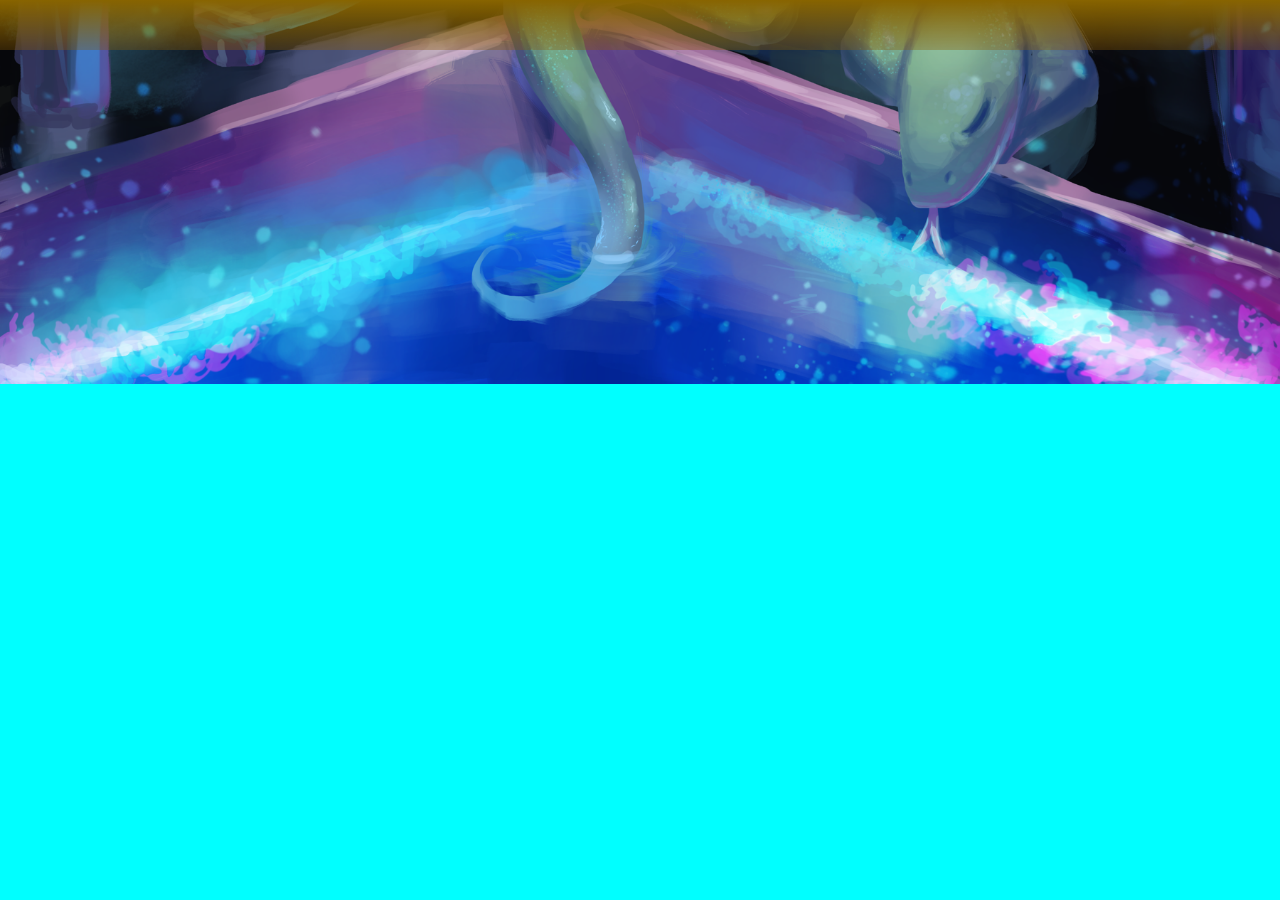
==== artgallery.html @ e9b50414 "added previous files from private repo" ====
<!DOCTYPE html>
<html>
    <head>
        <link rel="icon" href="Images/pageicon.png"></link>
        <title>TheDyingSun A.I.R.</title>
        <link rel="stylesheet" type="text/css" href="style.css">
        <tags></tags>
    </head>

    <body>
        <header>

        </header>

        <div class="background">
  

        </div>


    </body>

</html>
---- style.css ----
*{
    margin: 0px;
    padding: 0px;
    font-family: Arial, Helvetica, sans-serif;
    
    
}

:root{
    --feature-color: pink;
    --gradient-center-color: rgba(140, 89, 0,0.35);
    --gradient-edge-color: rgb(136, 100, 0);

}

* a:active{
    color: pink;
}

@keyframes link-fade{
    from{color: var(--feature-color)}
    to{color: rgb(255, 189, 255);}

}

body{
    background-color: cyan;
    background-image: url('images/BackOnEarth_002_SCALED.png');
    background-size: 100%;
    background-position: center;
    background-position-y: 70%;
    background-repeat: no-repeat;

}

header{
    position: fixed;
    top: 0px;
    position: 50px 0px;
    background: linear-gradient(var(--gradient-edge-color),  var(--gradient-center-color));
    width: 100%;
    height: 50px;
    color: var(--feature-color);

}


.clear{
    opacity: 100%;
    display: inline;


}

.card-bumper{
    
padding: 10%;

}

.main-card{
    padding-top: 50% ;
    margin: auto auto;
    padding: 20px;
    border-radius: 15px;
    float: center;
    align-items: center;
    background: linear-gradient(var(--gradient-edge-color),  var(--gradient-center-color));
    height: 300px;
    width: 300px;
    color: var(--feature-color);
    text-align: center;
}

.social-tags{
    color: black;
    text-align: center;
    padding: 10px 15%;
    
    align-items: center;
    display: grid;
    column-width: 50px;
    grid-template-columns: repeat(4, 1fr);
    column-gap: 10px;

    

}

.icon{

}

.icon img{
    height: 50px;
    width: 50px;

}

.Newgrounds-Icon{
    width: 50px;

}

.email-links{
    text-align: left;
    padding: 5px 20%;
}



footer{
    position: fixed;
    bottom: 0px;
    position: 50px 0px;
    background: linear-gradient(to top, var(--gradient-edge-color),  var(--gradient-center-color));
    width: 100%;
    height: 50px;
    color: var(--feature-color);

}

* a{
    text-decoration: none;
    color: var(--feature-color);

}

* a:hover{
    animation: link-fade 0.2s;
    animation-iteration-count: initial;
    color: rgb(255, 189, 255);

}

.links{
    margin: 9px;
    margin-left: 50px;
    text-align: center;
    
}

.general-info{
    float: left;
    align-content: left;
    padding: 15px;

}

.updates{
    float: right;
    align-content: right;
    padding: 15px 15px;
}

.pop-up{
    background-color: white;
    position: fixed;
    bottom: -40px;

}
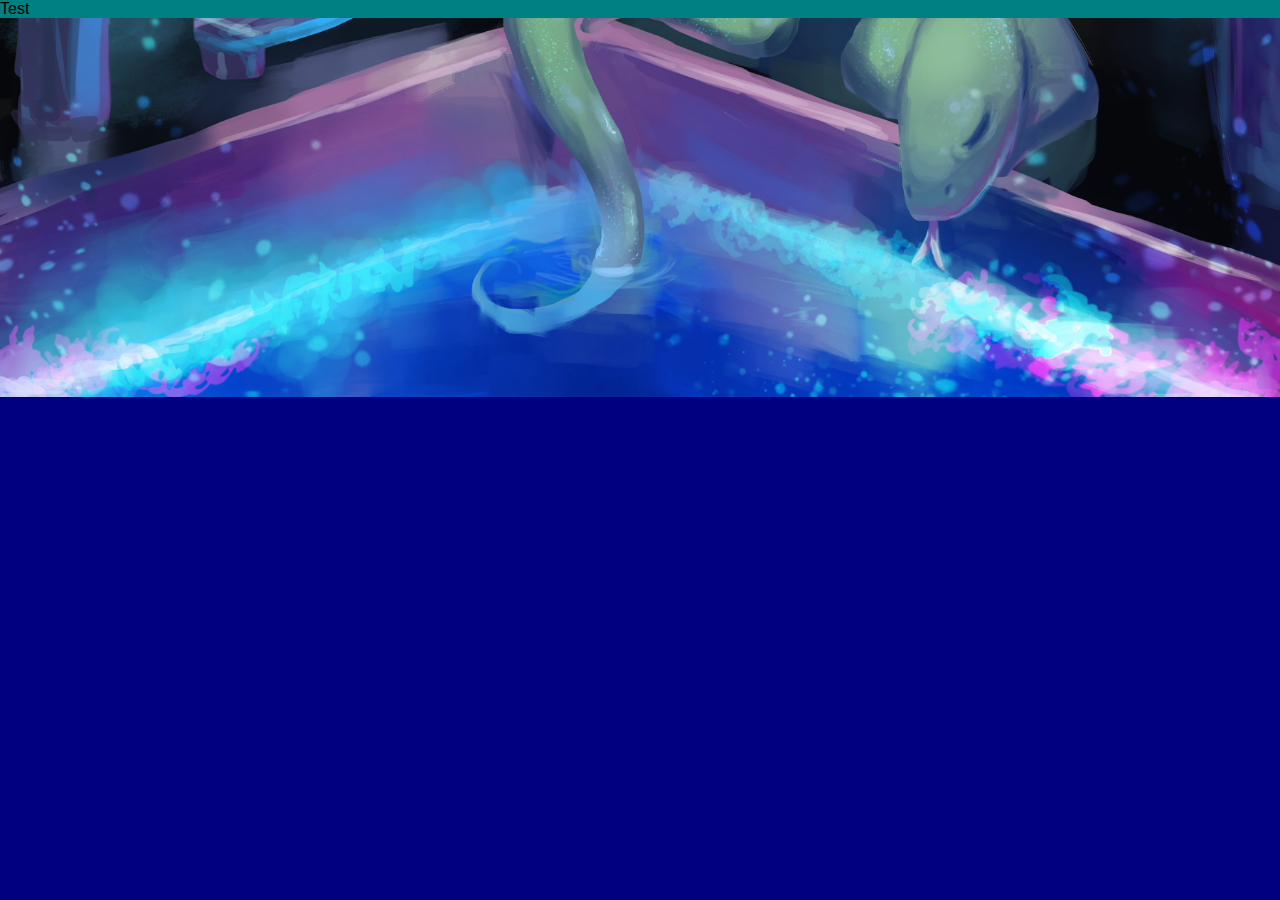
==== commit 9a7124de: "Started to work on art gallery, I do need to brush up on CSS and HTML" ====
--- a/artgallery.html
+++ b/artgallery.html
@@ -8,12 +8,9 @@
     </head>
 
     <body>
-        <header>
-
-        </header>
 
         <div class="background">
-  
+            <p>Test</p>
 
         </div>
 
--- a/style.css
+++ b/style.css
@@ -24,7 +24,7 @@
 }
 
 body{
-    background-color: cyan;
+    background-color: navy;
     background-image: url('images/BackOnEarth_002_SCALED.png');
     background-size: 100%;
     background-position: center;
@@ -48,6 +48,19 @@
 .clear{
     opacity: 100%;
     display: inline;
+
+
+}
+
+
+
+.background{
+    top: auto;
+    bottom: ;
+    width: 100%;
+    height: 90%;
+    background: teal;
+    
 
 
 }
@@ -109,6 +122,7 @@
 
 
 
+
 footer{
     position: fixed;
     bottom: 0px;
